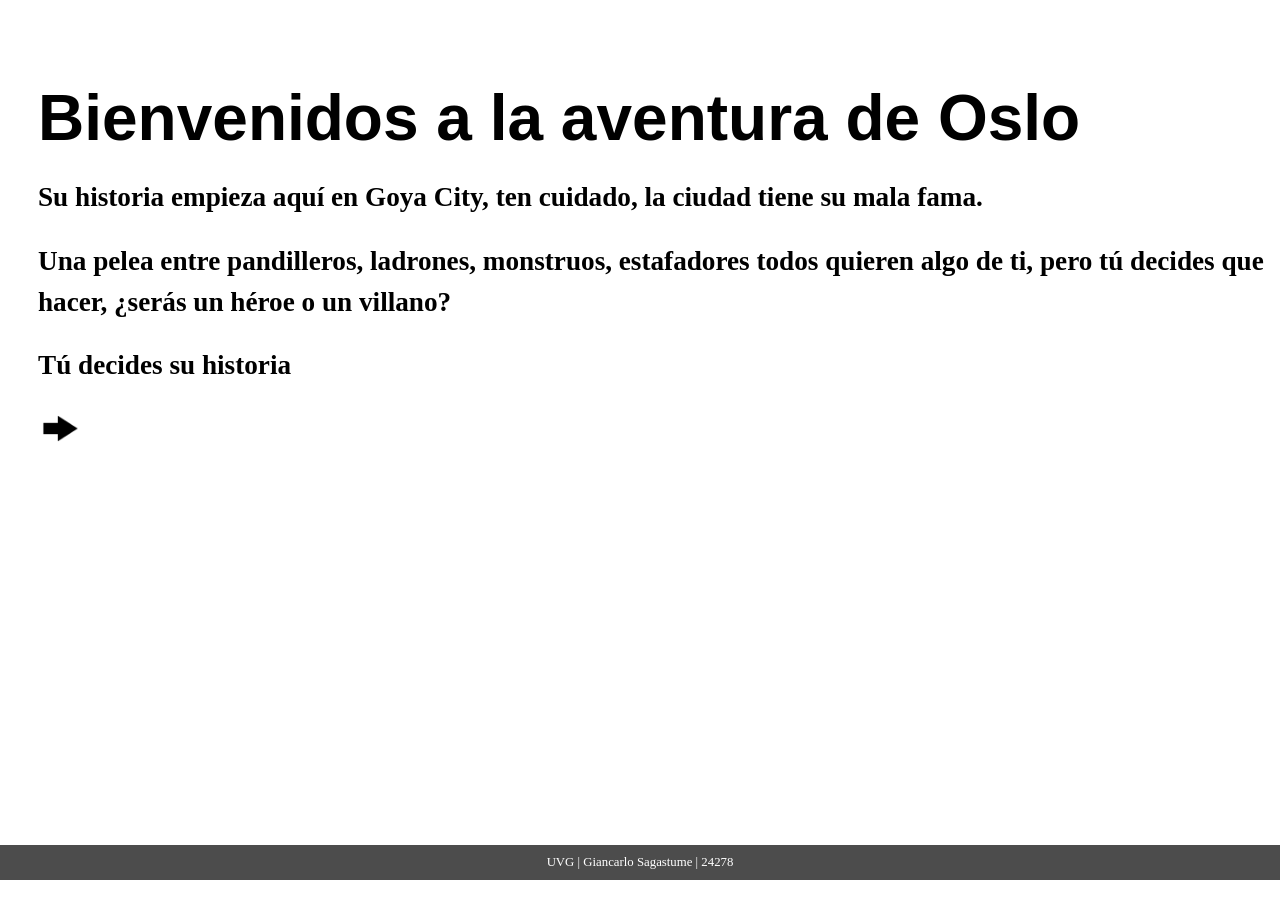
==== HTML/index.html @ bdcd9492 "Index" ====
<!DOCTYPE html>
<html lang="es">
<head>
    <meta charset="UTF-8">
    <meta name="viewport" content="width=device-width, initial-scale=1.0">
    <title>Bienvenidos: El Inicio</title>
    <link rel="stylesheet" href="/CSS/styles.css">
    <link rel="stylesheet" href="/CSS/Design-system.css">
</head>
<body>
    <div class="cuadro-texto">
        <h1 class="Titulo">Bienvenidos a la aventura de Oslo</h1>
        <h2 class="texto">Su historia empieza aquí en Goya City, ten cuidado, la  ciudad tiene su mala fama.
        </h2>
        <h2 class="texto">Una pelea entre pandilleros, ladrones, monstruos, estafadores todos quieren algo de ti, pero tú decides que hacer, ¿serás un héroe o un villano?
        </h2>
        <h2 class="texto">Tú decides su historia</h2>

    <button onclick="window.location.href='../PAGINAS/Decision 1.html'" class="btn">
    <img src="../ASS/Arrow.png" alt="Arrow">  
    </button>

    </div>
<body 
 class="bg-entrada">
</body>

<footer class = "cuadro-footer texto-blancop"> 
    UVG |
    Giancarlo Sagastume |
    24278
</footer>

</body>
</html>
---- CSS/styles.css ----
:root {

  /*Referenciando Design-system*/
  
  /*ESTAS SON TODOS LOS FONDOS DE PANTALLA*/
  .bg-entrada {
  min-height: 100vh;
  background-image: url('../ASS/entrada.jpg');
  background-size: cover;
  background-position: center;
  background-repeat: no-repeat;
}
.bg-desicion-1 {
  background-image: url('../ASS/Camino.jpg');
  min-height: 100vh;
  background-size: cover;
  background-position: center;
  background-repeat: no-repeat;
}
.bg-mercado {
  background-image: url('../ASS/Mercado.jpg');
  min-height: 100vh;
  background-size: cover;
  background-position: center;
  background-repeat: no-repeat;
}
.bg-compra {
  background-image: url('../ASS/Ladron.jpg');
  min-height: 100vh;
  background-size: cover;
  background-position: top;
  background-repeat: no-repeat;
}
.bg-cueva { 
  background-image: url('../ASS/Huella.jpg');
  min-height: 100vh;
  background-size: cover;
  background-position: center;
  background-repeat: no-repeat;
}
.bg-final1 {
  background-image: url('../ASS/Anillo.jpg');
  min-height: 100vh;
  background-size: cover;
  background-position: top;
  background-repeat: no-repeat;
}
.bg-final2 {
  background-image: url('../ASS/Solo.jpg');
  min-height: 100vh;
  background-size: cover;
  background-position: top;
  background-repeat: no-repeat;
}
.bg-goblins {
  background-image: url('../ASS/Goblins.jpg');
  min-height: 100vh;
  background-size: cover;
  background-position: center;
  background-repeat: no-repeat;
}
.bg-goblin {
  background-image: url('../ASS/Goblin.jpg');
  min-height: 100vh;
  background-size: cover;
  background-position: top;
  background-repeat: no-repeat;
}
.bg-tablero { 
  background-image: url('../ASS/Tablero.png');
  min-height: 100vh;
  background-size: cover;
  background-position: top;
  background-repeat: no-repeat;
}


/*-------------Aqui terminan los findos ----------------*/ 

/*----------- Cuadros-------------*/
.cuadro-footer {
  position: fixed; 
  bottom: 0;
  left: 0;

  width: 100%;

  background-color: rgba(0, 0, 0, 0.7);
  color: var(--text-blanco);

  text-align: center;
  padding: 8px 0;      
  font-size: 0.9rem;

  backdrop-filter: blur(3px);
}
/*Fondo transparente*/
.cuadro-texto {
  width: 100%;
  padding: 30px;
  background-color: rgba(255, 255, 255, 0.6); 
}
/*Fondo transparente pero negro*/
.cuadro-textonegro {
  width: 100%;
  padding: 30px;
  background-color: rgba(0, 0, 0, 0.6); 
}

/*----------- botones-------------*/
.btn {
  padding: 0;
  background: none;
  border: none;
  cursor: pointer;
}

.btn img {
  width: 45px;
  height: 45px;
  object-fit: contain;
  transition: 0.3s ease;
}

.btn img:hover {
  transform: scale(1.5);
}
 /*----------- textos-------------*/
    .Titulo {
    font-size: 4rem;
    margin-bottom: 20px;
    font-family: Papyrus, sans-serif;
    }
   
    .Subtitulo {
    font-size: 3.4rem;
    margin-bottom: 20px;
    font-family: Papyrus, sans-serif;
    font-weight: bolder;
    }

    .texto {
    font-size: 1.7rem;
        margin-bottom: 20px;
        line-height: 1.5;
        font-family: 'Times New Roman', Times, serif, sans-serif;
        }
      .texto-grande {
    font-size: 2.5rem;
        margin-bottom: 20px;
        line-height: 1.5;
        font-family: 'Times New Roman', Times, serif, sans-serif;
        }
    .texto-btn {
    font-size: 1rem;
        margin-bottom: 20px;
        line-height: 1.5;
        }
    .texto-gris {
    font-size: 1.7rem;
        margin-bottom: 20px;
        line-height: 1.5;
        color: rgb(102, 100, 100);
        }
    .texto-blanco {
    font-size: 1.7rem;
        margin-bottom: 20px;
        line-height: 1.5;
        color: var(--text-blanco);
        }
    .texto-blancop {
    font-size: 0.8rem;
        margin-bottom: 20px;
        line-height: 1.5;
        color: var(--text-blanco);
        }

  /* Animacion de prueba */
@keyframes slideInLeft {
  from {
    transform: translateX(-150px);
    opacity: 0;
  }
  to {
    transform: translateX(0);
    opacity: 1;
  }
}
  /*CAJAS */
  .card-light {
  background-color: var(--color-secondary-light);
  color: var(--text-primary);

  width: 400px;
  padding: 20px;

  border-radius: 12px;
  border: 2px solid var(--color-primary);

  box-shadow: 0 4px 12px rgba(0,0,0,0.1);
}
.card-dark {
  background-color: var(--background-alt);
  color: var(--text-blanco);

  width: 400px;
  padding: 20px;

  border-radius: 12px;
  border: 2px solid var(--color-primary-light);

  box-shadow: 0 4px 12px rgba(0,0,0,0.3);
}
.link-nav {
  font-size: 1.7rem;
  color: var(--text-blanco);
  margin-bottom: 20px;
  line-height: 1.5;
  font-family: 'Times New Roman', Times, serif;

  text-decoration: none;
  transition: 0.3s ease;
}
.link-nav:hover {
  color: var(--color-primary);
  text-decoration: underline;
}
}
---- CSS/Design-system.css ----
:root {
  /*COLORES PRINCIPALES*/
  --color-primary: #D4B483; 
  --color-secondary: #CCC1B8;      

  /*VARIACIONES*/
  --color-primary-light: #DBBF95;  

  --color-secondary-light: #D4CBC4;

  /* ===== COLORES DE TEXTO ===== */
  --text-primary: #000000;         
  --text-secondary: #4A4A4A;    
  --text-blanco: #ffffff;          

  /* ===== FONDOS ===== */
  --background-main: #ffffff;
  --background-alt: #4A4A4A;
}
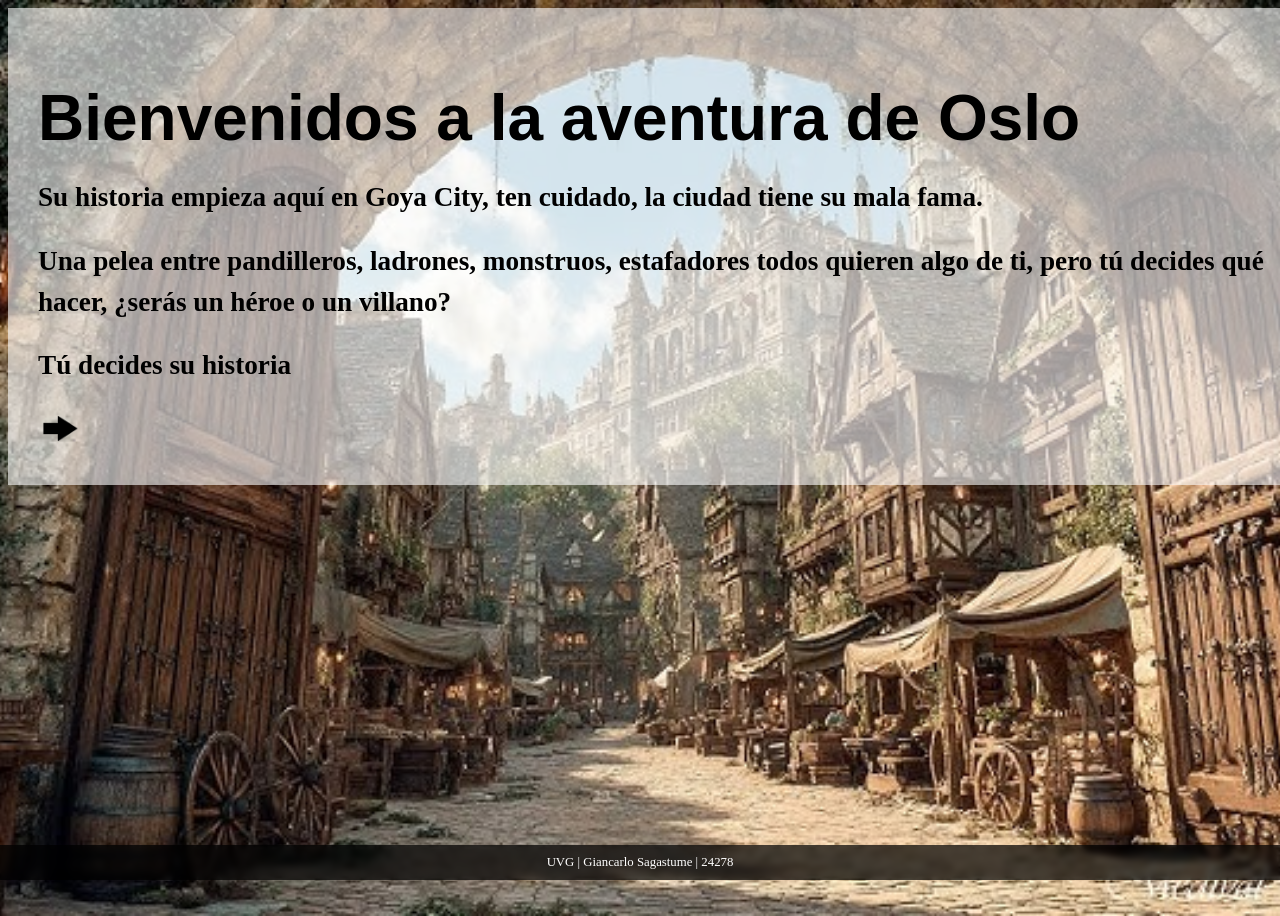
==== commit dff34516: "Fix HTML structure and update stylesheet paths" ====
--- a/HTML/index.html
+++ b/HTML/index.html
@@ -4,32 +4,36 @@
     <meta charset="UTF-8">
     <meta name="viewport" content="width=device-width, initial-scale=1.0">
     <title>Bienvenidos: El Inicio</title>
-    <link rel="stylesheet" href="/CSS/styles.css">
-    <link rel="stylesheet" href="/CSS/Design-system.css">
+
+    <link rel="stylesheet" href="../CSS/styles.css">
+    <link rel="stylesheet" href="../CSS/Design-system.css">
+
 </head>
-<body>
+
+<body class="bg-entrada">
+
     <div class="cuadro-texto">
         <h1 class="Titulo">Bienvenidos a la aventura de Oslo</h1>
-        <h2 class="texto">Su historia empieza aquí en Goya City, ten cuidado, la  ciudad tiene su mala fama.
+
+        <h2 class="texto">
+            Su historia empieza aquí en Goya City, ten cuidado, la ciudad tiene su mala fama.
         </h2>
-        <h2 class="texto">Una pelea entre pandilleros, ladrones, monstruos, estafadores todos quieren algo de ti, pero tú decides que hacer, ¿serás un héroe o un villano?
+
+        <h2 class="texto">
+            Una pelea entre pandilleros, ladrones, monstruos, estafadores todos quieren algo de ti,
+            pero tú decides qué hacer, ¿serás un héroe o un villano?
         </h2>
+
         <h2 class="texto">Tú decides su historia</h2>
 
-    <button onclick="window.location.href='../PAGINAS/Decision 1.html'" class="btn">
-    <img src="../ASS/Arrow.png" alt="Arrow">  
-    </button>
+        <button onclick="window.location.href='../PAGINAS/Decision 1.html'" class="btn">
+            <img src="../ASS/Arrow.png" alt="Arrow">
+        </button>
+    </div>
 
-    </div>
-<body 
- class="bg-entrada">
-</body>
-
-<footer class = "cuadro-footer texto-blancop"> 
-    UVG |
-    Giancarlo Sagastume |
-    24278
-</footer>
+    <footer class="cuadro-footer texto-blancop">
+        UVG | Giancarlo Sagastume | 24278
+    </footer>
 
 </body>
-</html>+</html>
--- a/CSS/styles.css
+++ b/CSS/styles.css
@@ -5,7 +5,7 @@
   /*ESTAS SON TODOS LOS FONDOS DE PANTALLA*/
   .bg-entrada {
   min-height: 100vh;
-  background-image: url('../ASS/entrada.jpg');
+  background-image: url('../ASS/Entrada.jpg');
   background-size: cover;
   background-position: center;
   background-repeat: no-repeat;
@@ -226,3 +226,4 @@
   text-decoration: underline;
 }
 }
+
